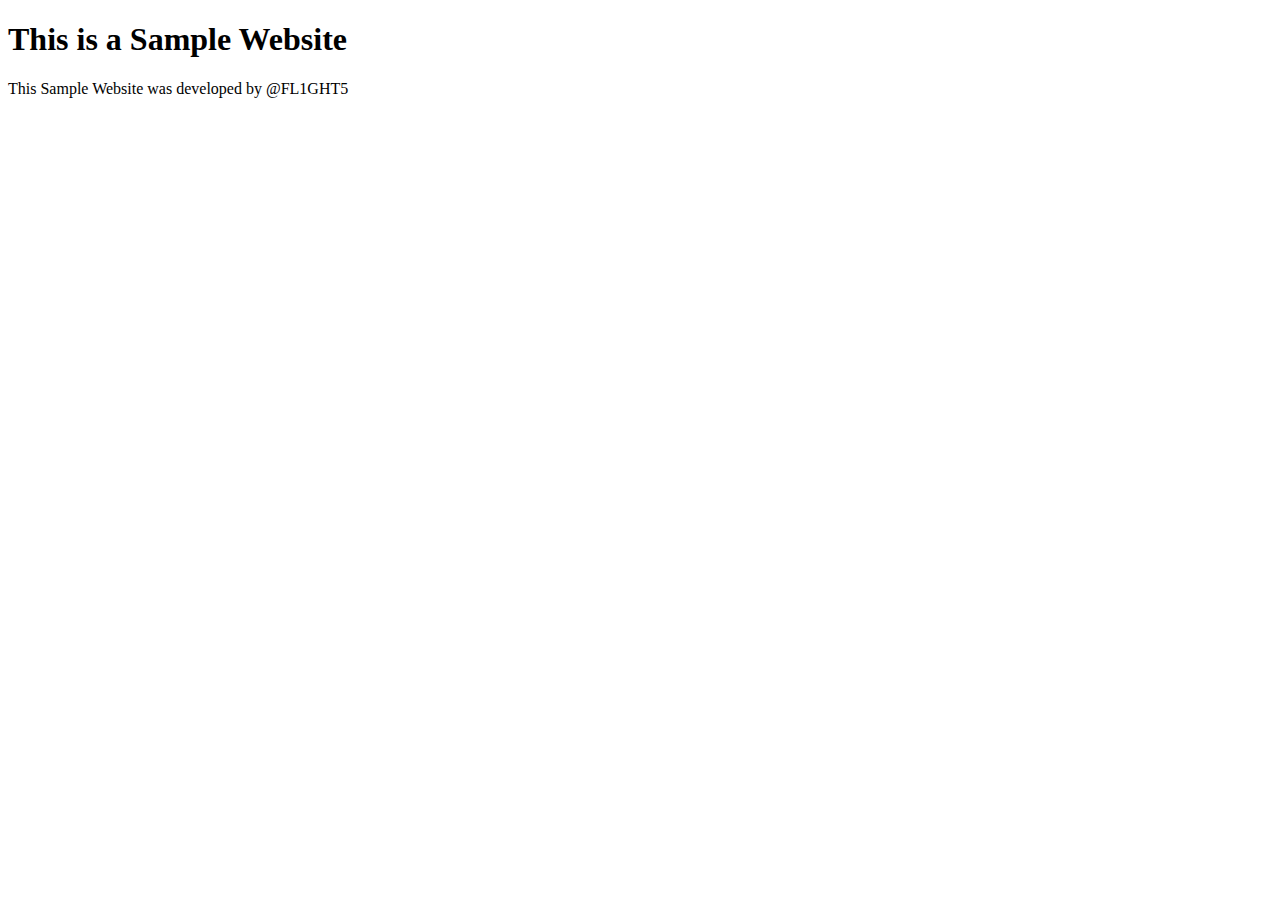
==== Basic Website/index.html @ 5bc31667 "Create index.html" ====
<!doctype html>

<html>
    
    <head>
        <meta charset="utf-8">
        <title>Sample Website</title>
        <link rel="stylesheet" href="Sample Website.css">
    </head>

    <body>
        <h1>This is a Sample Website</h1>
        <p>This Sample Website was developed by @FL1GHT5</p>
    </body>
    
</html>
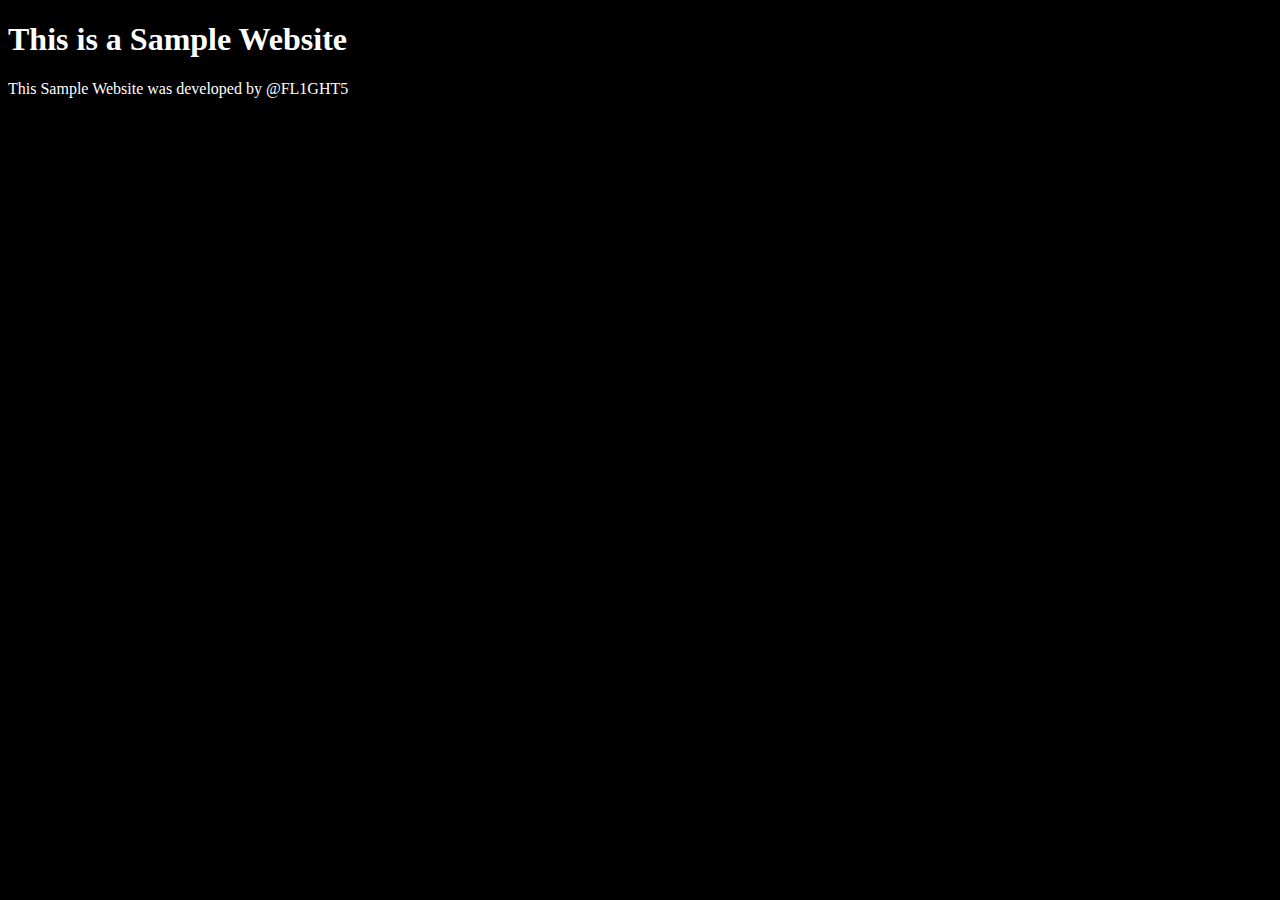
==== commit 3e038301: "Update index.html" ====
--- a/Basic Website/index.html
+++ b/Basic Website/index.html
@@ -5,7 +5,7 @@
     <head>
         <meta charset="utf-8">
         <title>Sample Website</title>
-        <link rel="stylesheet" href="Sample Website.css">
+        <link rel="stylesheet" href="stylesheet.css">
     </head>
 
     <body>
--- a/Basic Website/stylesheet.css
+++ b/Basic Website/stylesheet.css
@@ -0,0 +1,11 @@
+body 
+{
+    background: black;
+}
+h1 
+{
+    color: white;
+}
+p {
+    color: white;
+}
